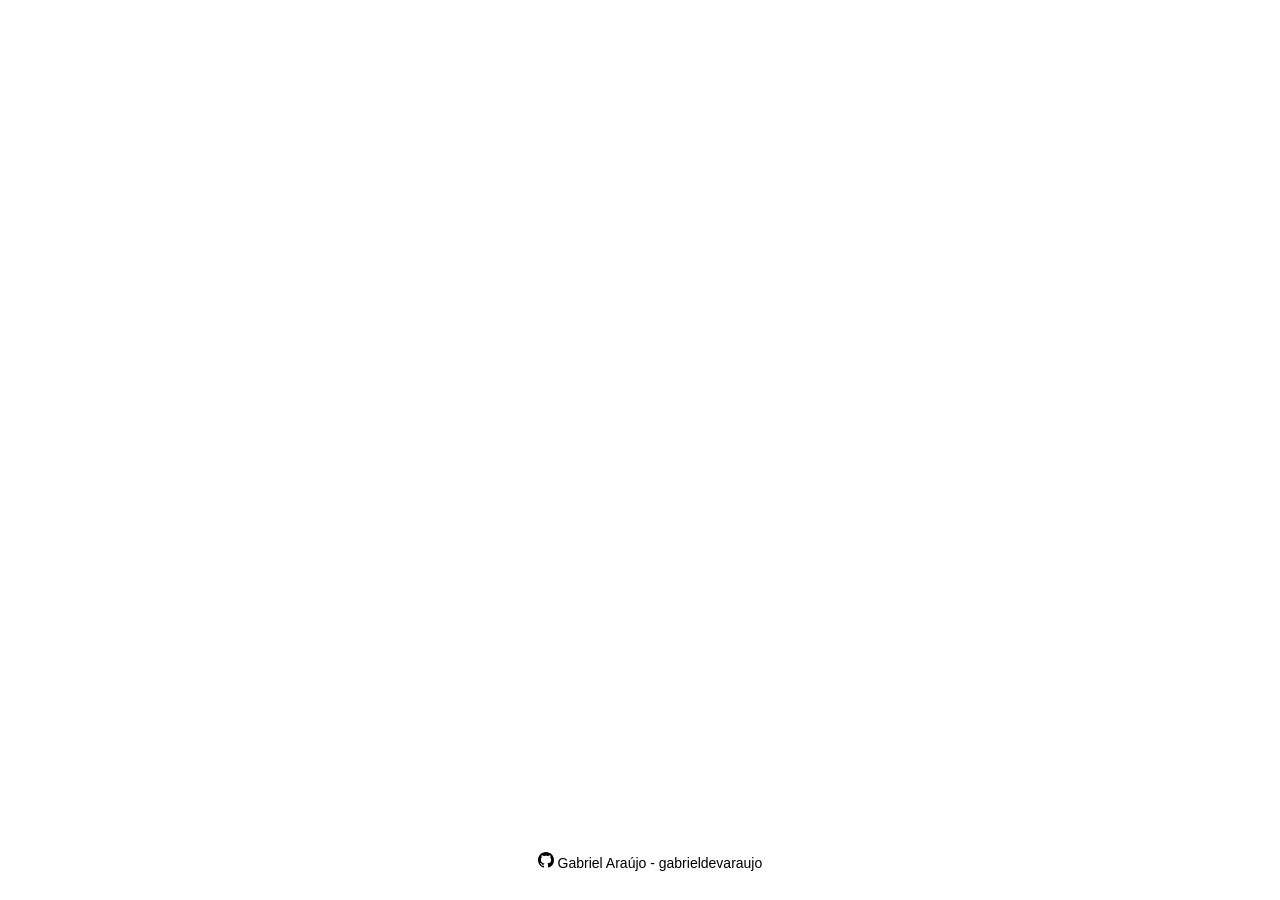
==== weather.html @ a9b11ca5 "upgrade mobile experience upgrade mobile experience and add new weather.HTML clicking on the card" ====
<!DOCTYPE html>
<html lang="pt-br">
<head>
    <meta charset="UTF-8">
    <meta name="viewport" content="width=device-width, initial-scale=1">
    <title>Previsão do Tempo</title>
    <link rel="stylesheet" href="style.css">
</head>
<body>
    
    


    <footer>
        <p>
            <svg xmlns="http://www.w3.org/2000/svg" width="16" height="16" fill="currentColor" class="bi bi-github"
                viewBox="0 0 16 16">
                <path
                    d="M8 0C3.58 0 0 3.58 0 8c0 3.54 2.29 6.53 5.47 7.59.4.07.55-.17.55-.38 0-.19-.01-.82-.01-1.49-2.01.37-2.53-.49-2.69-.94-.09-.23-.48-.94-.82-1.13-.28-.15-.68-.52-.01-.53.63-.01 1.08.58 1.23.82.72 1.21 1.87.87 2.33.66.07-.52.28-.87.51-1.07-1.78-.2-3.64-.89-3.64-3.95 0-.87.31-1.59.82-2.15-.08-.2-.36-1.02.08-2.12 0 0 .67-.21 2.2.82.64-.18 1.32-.27 2-.27s1.36.09 2 .27c1.53-1.04 2.2-.82 2.2-.82.44 1.1.16 1.92.08 2.12.51.56.82 1.27.82 2.15 0 3.07-1.87 3.75-3.65 3.95.29.25.54.73.54 1.48 0 1.07-.01 1.93-.01 2.2 0 .21.15.46.55.38A8.01 8.01 0 0 0 16 8c0-4.42-3.58-8-8-8" />
            </svg>
            Gabriel Araújo - gabrieldevaraujo
        </p>
    </footer>
    <script src="script.js"></script>
</body>
</html>
---- style.css ----
body {
    background-color: var(--bg-color); 
    color: var(--text-color);
    transition: background-color 0.3s ease, color 0.3s ease;
    display: flex;
    flex-direction: column;
    justify-content: flex-start;
    align-items: center;
    margin: 0;
    padding: 1rem;
    box-sizing: border-box;
    font-family: 'Segoe UI', Tahoma, Verdana, sans-serif;
    min-height: 100vh;
    padding-bottom: 80px;
}

.h1-init {
    text-align: center;
    font-weight: 385;
    letter-spacing: 2px;
}

.time-Icon {
    padding: 10px;
}

.top-Screen {
    display: flex;
    gap: 8px;
    align-items: center;
    justify-content: center;
    width: 100%;
    max-width: 450px;
}

.input-city {
    flex: 1;
    width: 100%;
    height: 30px;
    padding: 10px 15px;
    font-size: 1rem;
    border: 1px solid;
    border-radius: 6px;
    background-color: var(--input-bg);
    color: var(--text-color);
    border-color: var(--border-color);
    transition: all 0.2s ease;
    min-width: 0;
}

.input-city:focus {
    outline: none;
    border-color: var(--focus-color);
}

.input-city:hover {
    border-color: var(--hover-color);
    color: var(--text-color);
    background-color: var(--focus-color)
}

.input-city::placeholder {
    color: var(--text-color);
    font-style: italic;
}

button[type="submit"] {
    width: 45px;
    height: 45px;
    flex-shrink: 0;
    padding: 0;
    border: 1px solid;
    border-radius: 6px;
    background-color: var(--input-bg);
    color: var(--text-color);
    border-color: var(--border-color);
    cursor: pointer;
    display: flex;
    align-items: center;
    justify-content: center;
    transition: all 0.2s ease;
}

button[type="submit"]:hover {
    border-color: var(--hover-color);
    color: var(--text-color);
    background-color: var(--focus-color);
}

button[type="submit"]:active {
    transform: scale(0.95);
}

#suggestCity {
    background-color: var(--border-color);
    border: 1px solid var(--hover-color);
    border-radius: 4px;
    width: 100%;
    max-width: 450px;
}

.summary-List {
    text-align: center;
    padding: 5px;
    margin-top: 5px;
}

#showList {
    display: grid;
    grid-template-columns: repeat(3, 1fr);
    gap: 10px;
    margin-top: 5px;
    list-style: none;
    padding: 10px;
    max-height: 200px;
    overflow-y: auto;
    border: 2px solid var(--border-color);
    border-radius: 4px;
}

#showList li {
    padding: 10px;
    background-color: var(--border-color);
    border-radius: 4px;
    text-align: center;
    font-size: 0.8rem;
    cursor: pointer;
    transition: background 0.2s ease;
}

#showList li:hover {
    background-color: var(--hover-color); 
    color: white;
}

#showList li:active {
    transform: scale(0.98);
    background-color: var(--focus-color);
}

.p-summarylist {
    text-align: center;
    color: var(--text-color);
    font-size: 0.875rem;
}

#containerCards {
    display: grid;
    grid-template-columns: repeat(3, 1fr);
    gap: 20px;
    padding: 40px 20px;
    width: 100%;
    max-width: 1200px;
    margin: 0 auto;
    min-height: 400px;
}

.card {
    width: 100%;
    box-sizing: border-box;
    background: var(--border-color);
    backdrop-filter: blur(10px);
    border: 1px solid var(--hover-color);
    border-radius: 20px;
    padding: 25px;
    color: var(--text-color);
    box-shadow: 0 8px 32px rgba(0, 0, 0, 0.1);
    display: flex;
    flex-direction: column;
    align-items: center;
    transition: transform 0.3s ease;
}

.card:hover {
    transform: translateY(-5px);
    background: var(--border-color);
}

.card h2 {
    font-size: 1.5rem;
    margin-bottom: 10px;
    font-weight: 300;
}

.card img {
    width: 100px;
    height: 100px;
    filter: drop-shadow(0 0 1px rgba(255, 255, 255, 0.4));
    margin: -10px 0;
}

.card-link {
    text-decoration: none; 
    color: inherit; 
    display: block;      
}

.card-link:hover .card {
    transform: translateY(-5px);
    background: var(--input-bg);
}

.temp-actual {
    font-size: 3rem;
    font-weight: bold;
    margin: 15px 0;
}

.desc {
    text-transform: capitalize;
    font-style: italic;
    opacity: 0.9;
    margin-bottom: 20px;
}

.forecast-card {
    width: 100%;
    border-top: 1px solid var(--hover-color);
    padding-top: 15px;
    display: flex;
    flex-direction: column;
    gap: 8px;
    font-size: 0.9rem;
}

.forecast-card span {
    display: flex;
    justify-content: space-between;
}

.fade-in {
    animation: fadeIn 0.6s ease-out forwards;
}

@keyframes fadeIn {
    from { 
        opacity: 0; 
        transform: scale(0.9); 
    }
    to { 
        opacity: 1; 
        transform: scale(1); 
    }
}

footer {
    position: fixed;
    bottom: 0;
    left: 0;
    width: 100%;
    background-color: var(--border-color);
    padding: 15px 10px;
    text-align: center;
    font-size: 0.875rem;
    z-index: 100;
}

@media (max-width: 900px) {
    #containerCards {
        grid-template-columns: repeat(2, 1fr);
    }
}

@media (max-width: 600px) {
    #showList {
        grid-template-columns: repeat(2, 1fr);
    }
    
    #containerCards {
        grid-template-columns: 1fr;
        padding: 20px;
    }

    .temp-actual {
        font-size: 2.5rem;
    }
}
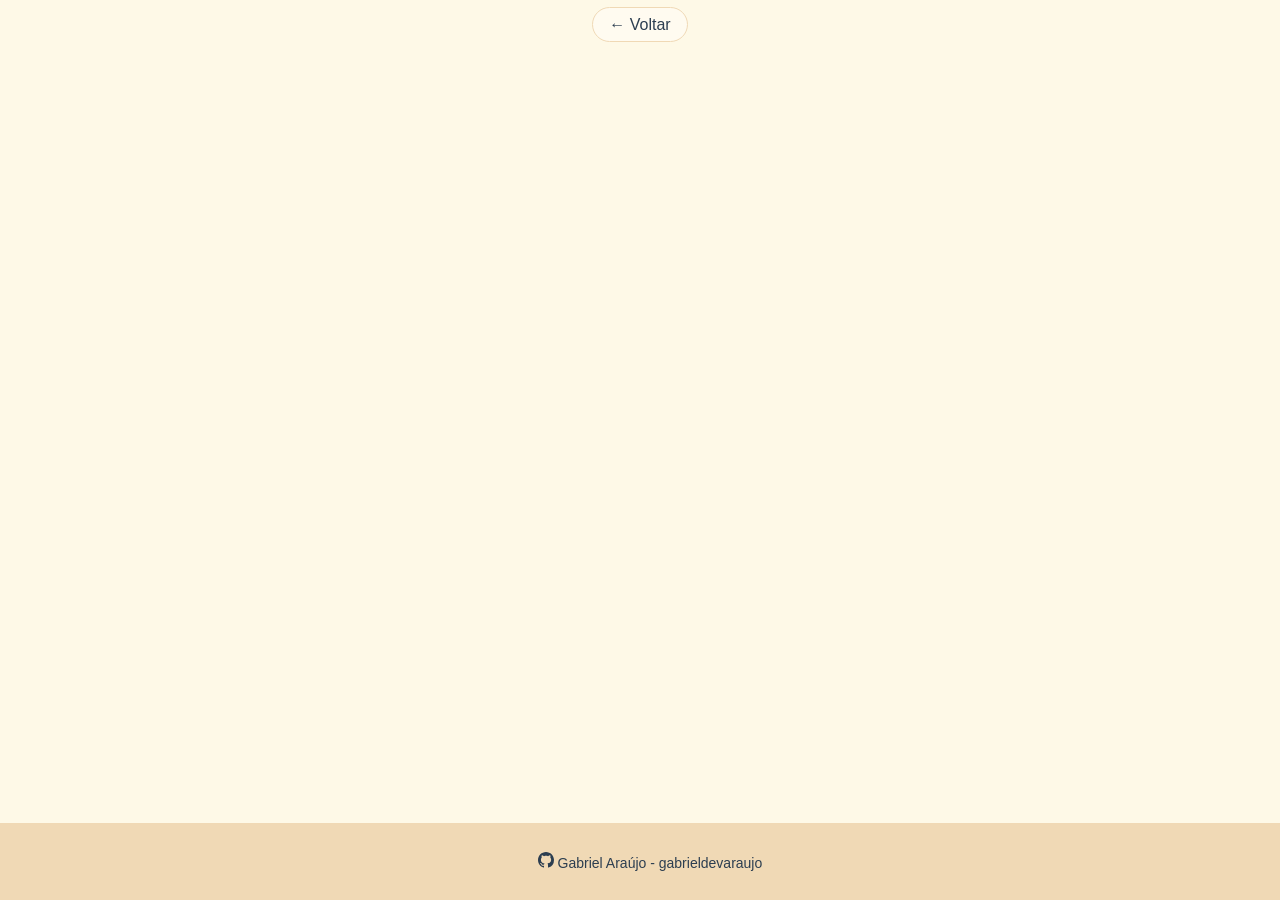
==== commit 0d23c202: "improve update list city improve update list city every time on the page; keep save the city chosen" ====
--- a/weather.html
+++ b/weather.html
@@ -4,11 +4,12 @@
     <meta charset="UTF-8">
     <meta name="viewport" content="width=device-width, initial-scale=1">
     <title>Previsão do Tempo</title>
-    <link rel="stylesheet" href="style.css">
+    <link rel="stylesheet" href="weather.css">
 </head>
 <body>
-    
-    
+     <header>
+        <a href="index.html" class="btn-voltar">← Voltar</a>
+    </header>
 
 
     <footer>
@@ -21,6 +22,6 @@
             Gabriel Araújo - gabrieldevaraujo
         </p>
     </footer>
-    <script src="script.js"></script>
+    <script type="module" src="weather.js"></script>
 </body>
 </html>
--- a/weather.css
+++ b/weather.css
@@ -0,0 +1,43 @@
+body {
+    background-color: var(--bg-color); 
+    color: var(--text-color);
+    transition: background-color 0.3s ease, color 0.3s ease;
+    display: flex;
+    flex-direction: column;
+    justify-content: flex-start;
+    align-items: center;
+    margin: 0;
+    padding: 1rem;
+    box-sizing: border-box;
+    font-family: 'Segoe UI', Tahoma, Verdana, sans-serif;
+    min-height: 100vh;
+    padding-bottom: 80px;
+}
+
+.btn-voltar {
+    text-decoration: none;
+    color: var(--text-color);
+    border: 1px solid var(--border-color);
+    padding: 8px 16px;
+    border-radius: 20px;
+    background: var(--input-bg);
+    transition: 0.3s;
+}
+
+.btn-voltar:hover {
+    background: var(--hover-color);
+    color: white;
+}
+
+
+footer {
+    position: fixed;
+    bottom: 0;
+    left: 0;
+    width: 100%;
+    background-color: var(--border-color);
+    padding: 15px 10px;
+    text-align: center;
+    font-size: 0.875rem;
+    z-index: 100;
+}
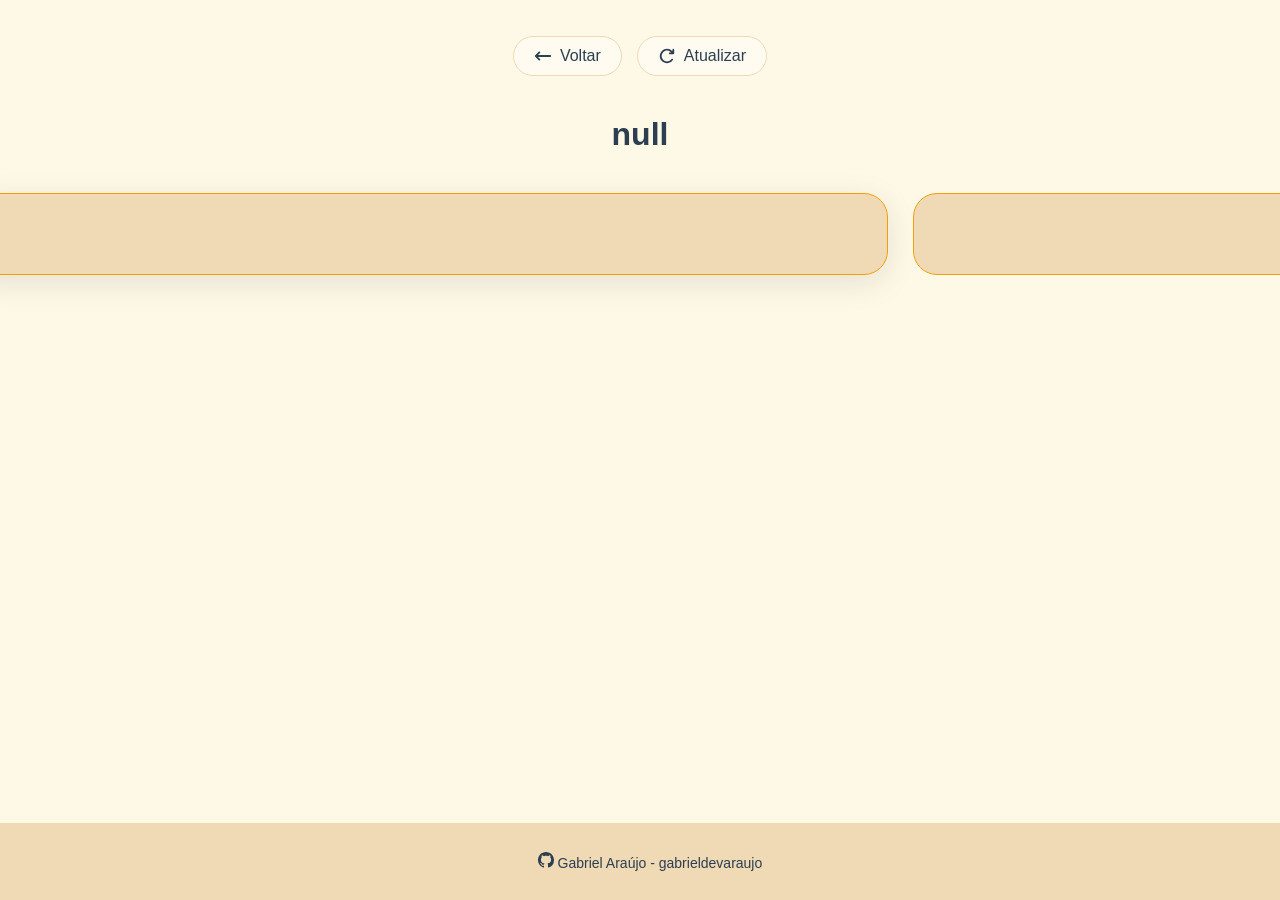
==== commit 48fd3b2f: "Final Commit" ====
--- a/weather.html
+++ b/weather.html
@@ -1,16 +1,38 @@
 <!DOCTYPE html>
 <html lang="pt-br">
+
 <head>
     <meta charset="UTF-8">
     <meta name="viewport" content="width=device-width, initial-scale=1">
     <title>Previsão do Tempo</title>
     <link rel="stylesheet" href="weather.css">
 </head>
+
 <body>
-     <header>
-        <a href="index.html" class="btn-voltar">← Voltar</a>
+    <header class="header-weather">
+        <a href="index.html" class="btn-weather">
+            <svg xmlns="http://www.w3.org/2000/svg" width="18" height="18" fill="currentColor" viewBox="0 0 640 640">
+                <path
+                    d="M41.4 297.4C28.9 309.9 28.9 330.2 41.4 342.7L169.4 470.7C181.9 483.2 202.2 483.2 214.7 470.7C227.2 458.2 227.2 437.9 214.7 425.4L141.3 352L576 352C593.7 352 608 337.7 608 320C608 302.3 593.7 288 576 288L141.3 288L214.7 214.6C227.2 202.1 227.2 181.8 214.7 169.3C202.2 156.8 181.9 156.8 169.4 169.3L41.4 297.3z" />
+            </svg>
+            Voltar
+        </a>
+        <button type="button" class="btn-weather" id="updateData">
+            <svg xmlns="http://www.w3.org/2000/svg" width="18" height="18" fill="currentColor" viewBox="0 0 640 640">
+                <path
+                    d="M500.7 138.7L512 149.4L512 96C512 78.3 526.3 64 544 64C561.7 64 576 78.3 576 96L576 224C576 241.7 561.7 256 544 256L416 256C398.3 256 384 241.7 384 224C384 206.3 398.3 192 416 192L463.9 192L456.3 184.8C456.1 184.6 455.9 184.4 455.7 184.2C380.7 109.2 259.2 109.2 184.2 184.2C109.2 259.2 109.2 380.7 184.2 455.7C259.2 530.7 380.7 530.7 455.7 455.7C463.9 447.5 471.2 438.8 477.6 429.6C487.7 415.1 507.7 411.6 522.2 421.7C536.7 431.8 540.2 451.8 530.1 466.3C521.6 478.5 511.9 490.1 501 501C401 601 238.9 601 139 501C39.1 401 39 239 139 139C238.9 39.1 400.7 39 500.7 138.7z" />
+            </svg>
+            Atualizar
+        </button>
     </header>
 
+    <div id="cityChosen"></div>
+
+    <div id="containerMain">
+        <div id="containerActualDay"></div>
+
+        <div id="containerFutureDays"></div>
+    </div>
 
     <footer>
         <p>
@@ -24,4 +46,5 @@
     </footer>
     <script type="module" src="weather.js"></script>
 </body>
+
 </html>
--- a/weather.css
+++ b/weather.css
@@ -1,5 +1,5 @@
 body {
-    background-color: var(--bg-color); 
+    background-color: var(--bg-color);
     color: var(--text-color);
     transition: background-color 0.3s ease, color 0.3s ease;
     display: flex;
@@ -14,21 +14,237 @@
     padding-bottom: 80px;
 }
 
-.btn-voltar {
+.header-weather {
+    display: flex;
+    gap: 15px;
+    padding: 20px;
+    align-items: center;
+}
+
+.btn-weather {
+    display: inline-flex;
+    align-items: center;
+    gap: 8px;
     text-decoration: none;
     color: var(--text-color);
     border: 1px solid var(--border-color);
-    padding: 8px 16px;
-    border-radius: 20px;
+    padding: 10px 20px;
+    border-radius: 30px;
     background: var(--input-bg);
-    transition: 0.3s;
-}
-
-.btn-voltar:hover {
+    transition: all 0.3s ease;
+    cursor: pointer;
+    font-family: inherit;
+    font-size: 16px;
+    font-weight: 500;
+}
+
+.btn-weather svg {
+    display: block;
+}
+
+.btn-weather:hover {
     background: var(--hover-color);
-    color: white;
-}
-
+    color: var(--text-color);
+    transform: translateY(-2px);
+    box-shadow: 0 4px 12px rgba(0,0,0,0.1);
+}
+
+button.btn-weather {
+    outline: none;
+}
+
+.spinning {
+    animation: spin 1s linear infinite;
+}
+
+@keyframes spin {
+    from { transform: rotate(0deg); }
+    to { transform: rotate(360deg); }
+}
+
+#cityChosen {
+    text-align: center;
+    font-size: 2rem;
+    font-weight: 600;
+    color: var(--text-color);
+    margin: 20px 0;
+}
+
+#containerMain {
+    display: flex;
+    justify-content: center;
+    align-items: stretch;
+    gap: 25px;
+    padding: 20px;
+    width: 100%;
+    max-width: 1200px;
+    margin: 0 auto;
+}
+
+#containerActualDay {
+    background: var(--border-color);
+    border: 1px solid var(--hover-color);
+    backdrop-filter: blur(12px);
+    border-radius: 24px;
+    padding: 40px;
+    color: var(--text-color);
+    flex: 0 0 70%;
+    box-shadow: 0 8px 32px rgba(0, 0, 0, 0.1);
+    display: flex;
+    flex-direction: column;
+    align-items: center;
+    justify-content: center;
+    text-align: center;
+}
+
+.date-actual {
+    font-size: 1.4rem;
+    font-weight: 600;
+    text-transform: capitalize;
+    margin-bottom: 5px;
+}
+
+.temp-actual {
+    font-size: 7.5rem;
+    font-weight: 800;
+    line-height: 1;
+    margin: 10px 0;
+    letter-spacing: -2px;
+}
+
+.weather-icon-main {
+    width: 80px;
+    height: auto;
+    margin: 10px 0;
+}
+
+.desc {
+    font-size: 1.6rem;
+    text-transform: capitalize;
+    margin: 0 0 40px 0;
+    opacity: 0.9;
+}
+
+.info-grid-actual {
+    display: flex;
+    width: 100%;
+    max-width: 600px;
+    justify-content: space-around;
+    border-top: 1px solid var(--hover-color);
+    padding-top: 30px;
+}
+
+.info-item-actual {
+    display: flex;
+    flex-direction: column;
+    gap: 8px;
+}
+
+.info-item-actual .label {
+    font-size: 1.1rem;
+    font-weight: 700;
+    text-transform: uppercase;
+    opacity: 0.8;
+}
+
+.info-item-actual .value {
+    font-size: 1.8rem;
+    font-weight: 800;
+}
+
+@media (max-width: 850px) {
+    .temp-actual {
+        font-size: 5rem;
+    }
+    .info-item-actual .value {
+        font-size: 1.4rem;
+    }
+}
+
+#containerFutureDays {
+    position: relative;
+    background: var(--border-color);
+    border: 1px solid var(--hover-color);
+    backdrop-filter: blur(12px);
+    border-radius: 24px;
+    padding: 45px 20px 20px 20px;
+    color: var(--text-color);
+    flex: 0 0 30%;
+    display: flex;
+    flex-direction: column;
+}
+
+.title-forecast {
+    position: absolute;
+    top: -15px;
+    left: 20px;
+    background: var(--text-color);
+    color: var(--border-color);
+    padding: 5px 20px;
+    border-radius: 10px;
+    font-weight: 700;
+    font-size: 0.9rem;
+    box-shadow: 0 4px 8px rgba(0,0,0,0.1);
+    text-transform: uppercase;
+    white-space: nowrap;
+}
+
+#containerFutureDays .forecast-card {
+    display: flex;
+    flex-direction: column;
+    align-items: center;
+    padding: 15px 0;
+    border-bottom: 1px solid var(--hover-color);
+}
+
+#containerFutureDays .forecast-card:last-child {
+    border-bottom: none;
+}
+
+.date {
+    font-size: 1rem;
+    font-weight: 600;
+    text-transform: capitalize;
+    color: var(--text-color);
+    margin-bottom: 10px;
+    text-align: center;
+}
+
+#containerFutureDays .info-grid {
+    display: flex;
+    width: 100%;
+    justify-content: space-around;
+    align-items: center;
+}
+
+#containerFutureDays .info-item {
+    display: flex;
+    flex-direction: column;
+    align-items: center;
+    gap: 2px;
+}
+
+#containerFutureDays .label {
+    font-weight: 400;
+    font-size: 0.75rem;
+    opacity: 0.8;
+}
+
+#containerFutureDays .value {
+    font-size: 0.95rem;
+    font-weight: 600;
+}
+
+@media (max-width: 850px) {
+    #containerMain {
+        flex-direction: column;
+    }
+    #containerActualDay, 
+    #containerFutureDays {
+        flex: 1 1 auto;
+        width: 100%;
+    }
+}
 
 footer {
     position: fixed;
